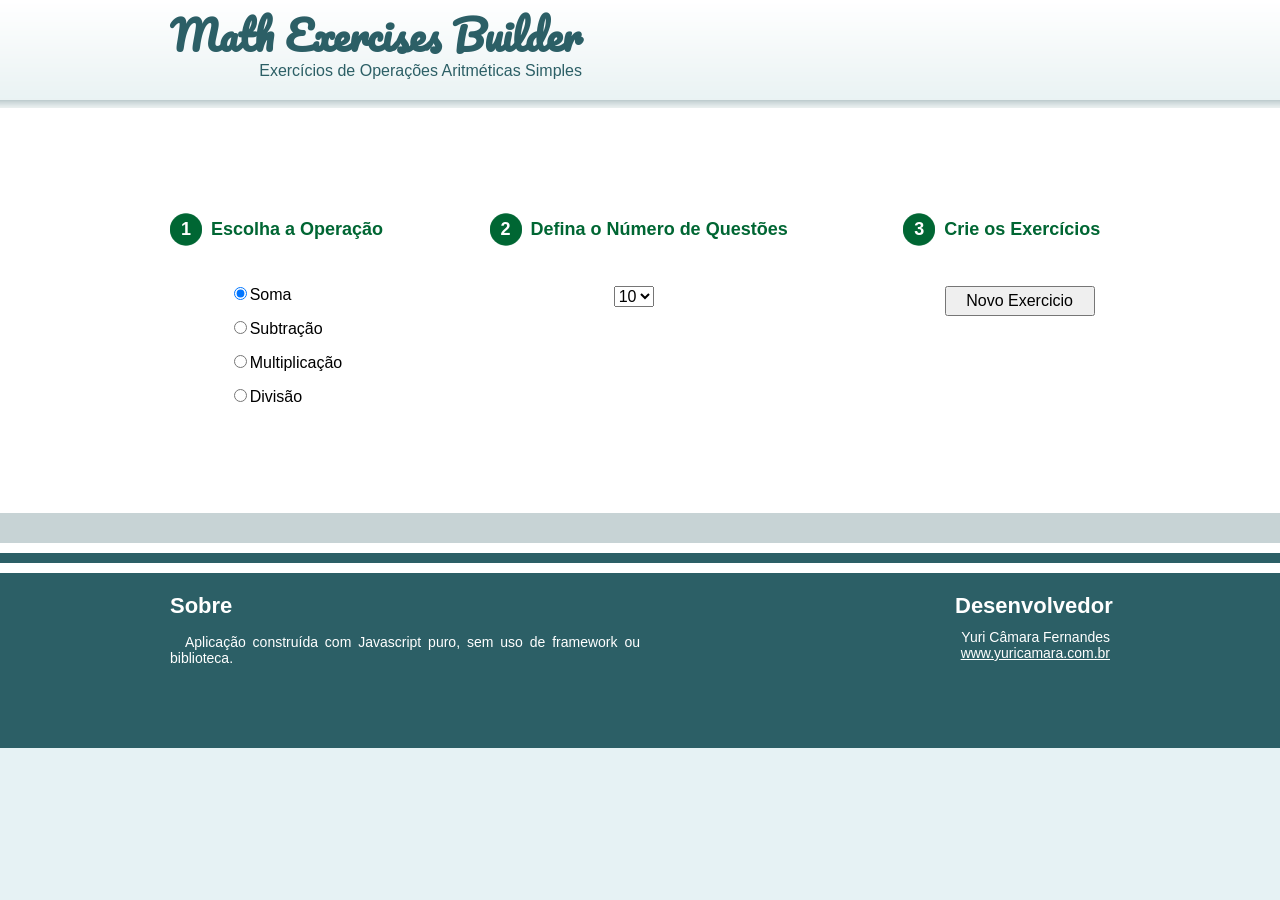
==== dev/index.html @ 9b64d667 "App atual sem ter recebido atualizações desde 05/2013" ====
<!DOCTYPE html PUBLIC "-//W3C//DTD XHTML 1.0 Transitional//EN" "http://www.w3.org/TR/xhtml1/DTD/xhtml1-transitional.dtd">
<html xmlns="http://www.w3.org/1999/xhtml" xml:lang="pt-br" lang="pt-br">
<head>
      <meta http-equiv="Content-Type" content="text/html;charset=UTF-8"/>
      <meta name="description" content="Aplicação construída com Javascript puro, sem uso de framework ou biblioteca."/>
      <link rel="stylesheet" type="text/css" href="assets/styles/main.css"/>
      <link rel="stylesheet" type="text/css" href='http://fonts.googleapis.com/css?family=Pacifico'/>
      <script type="text/javascript">
		  var _gaq = _gaq || [];
		  _gaq.push(['_setAccount', 'UA-38653742-1']);
		  _gaq.push(['_trackPageview']);
		  (function() {
		    var ga = document.createElement('script'); ga.type = 'text/javascript'; ga.async = true;
		    ga.src = ('https:' == document.location.protocol ? 'https://ssl' : 'http://www') + '.google-analytics.com/ga.js';
		    var s = document.getElementsByTagName('script')[0]; s.parentNode.insertBefore(ga, s);
		  })();
		</script>
      <title>Math Exercises Builder - Provas de Operação Aritméticas</title>
</head>
<body>
	<noscript>
			<style type="text/css">
				.noscript-aviso {
					color: #F01A1A;
					font-size: 16px;
					text-indent: 12px;
					font-weight: bold;
				}
			</style>
		<p class="noscript-aviso">O JavaScript tem que ser ativado para que você possa usar o Math Exercise Builder. Porém, aparentemente, o JavaScript está desativado ou é incompatível com o seu navegador. Ative o JavaScript alterando as opções do navegador e <a href="/projetos/math/index.htm">tente novamente</a>.</p>
	</noscript>
	<div class="wrapper">
		<div class="header-bg">
			<div class="header-fg">
                <h1 class="title">
                      Math Exercises Builder<span class="subtitle">Exercícios de Operações Aritméticas Simples</span>
                </h1>
			</div><!--header-fg-->
		</div><!--header-bg-->

		<div class="content-A">
			<div class="criarExercicios-A">
				<h3 class="criarExercicios-A-titulo">
					<span class="numero-questoes-A">3</span>Crie os Exercícios
				</h3>
				<input type="button" id="btnExercicios" class="btnExercicios" value="Novo Exercicio" tabindex="3"/>
			</div><!--botao-A-->
			<div class="operacao-A">
				<h3 class="operacao-A-titulo">
					<span class="numero-questoes-A">1</span>Escolha a Operação
				</h3>
				<div class="radios">
					<input id="opr00" name="operacao" type="radio" value="+" tabindex="1" checked="checked" />
                    <label for="opr00">Soma</label><br />
				</div>
				<div class="radios">
					<input id="opr01" name="operacao" type="radio" value="-"/>
                    <label for="opr01">Subtração</label><br />
				</div>
				<div class="radios">
					<input id="opr02" name="operacao" type="radio" value="X"/>
                    <label for="opr02">Multiplicação</label><br />
				</div>
				<div class="radios">
					<input id="opr03" name="operacao" type="radio" value="/"/>
                    <label for="opr03">Divisão</label><br />
				</div>
			</div><!--operacao-A-->
			<div class="questoes-A">
				<h3 class="questoes-A-titulo">
					<span class="numero-questoes-A">2</span>Defina o Número de Questões
				</h3>
				<select name="nquestoes" id="nquest" class="num-questoes" tabindex="2">
					<option selected="selected">10</option>
					<option>20</option>
					<option>30</option>
				</select>
			</div><!--questoes-A-->
		</div><!--content-A-->
		<div class="divisoria-1">
		</div>
		<div class="divisoria-2">
		</div>
		<div id="content-B" class="content-B">
			<!--DOM-->
		</div><!--content-B-->
		<div id="content-B-anexo" class="resultado">
			<input type="submit" id="btnRespostas" class="btnRespostas" value="Respostas" />
			<p id="resultado-texto" class="resultado-texto">
				<span class="resultado-destaque">Acertos:</span>
				<span id="resultado-acertos"></span>
				<br/>
				<span class="resultado-destaque">Erros:</span>
				<span id="resultado-erros"></span>
				<br/>
				<span class="resultado-destaque">Desempenho:</span>
				<span id="resultado-desempenho"></span>
			</p>
		</div><!-- content-B-anexo -->
		<div class="footer-bg">
			<div class="footer-fg">
				<div class="desenvolvedor">
					<h2 class="footer-titulo">
						Desenvolvedor
					</h2>
                    <p class="nome-desenvolvedor">
                    	Yuri Câmara Fernandes
                    </p>
                    <a class="contato-site" href="http://www.yuricamara.com.br" title="Conheça outros trabalhos.">www.yuricamara.com.br</a>
                </div><!--desenvolvedor-->
				<div class="descricao">
					<h2 class="footer-titulo">Sobre</h2>
					<p class="descricao-texto">
						Aplicação construída com Javascript puro, sem uso de framework ou biblioteca.
					</p>
				</div><!--descricao-->
			</div><!--footer-fg-->
		</div><!--footer-bg-->
	</div><!--wrapper-->
	<script type="text/javascript" src="assets/scripts/main.js"></script>
</body>
</html>
---- dev/assets/styles/main.css ----
@charset "utf-8";

/***************************************************************************
  CSS Reset Yahoo
   ***************************************************************************/
html{color:#000;background:#FFF}body,div,dl,dt,dd,ul,ol,li,h1,h2,h3,h4,h5,h6,pre,code,form,fieldset,legend,input,button,textarea,select,p,blockquote,th,td{margin:0;padding:0}table{border-collapse:collapse;border-spacing:0}fieldset,img{border:0}address,button,caption,cite,code,dfn,em,input,optgroup,option,select,strong,textarea,th,var{font:inherit}del,ins{text-decoration:none}li{list-style:none}caption,th{text-align:left}h1,h2,h3,h4,h5,h6{font-size:100%;font-weight:normal}q:before,q:after{content:''}abbr,acronym{border:0;font-variant:normal}sup{vertical-align:baseline}sub{vertical-align:baseline}legend{color:#000}

/***************************************************************************
 Main Stylesheet
   ***************************************************************************/

html {
background-color:#E6F2F4;
font-size: 100%; /*IE*/
}

body {
  height:1%;/*IE*/
  font:62.5% Arial, Helvetica, sans-serif;
}

.wrapper{
    position:absolute;
    width:100%;
    background-color:#FFF;
    text-align:center; /*IE*/
}

/***************************************************************************
  Header
   ***************************************************************************/

.header-bg{
  height:108px;
  background: url("../images/sprite.png") 0 -53px repeat-x transparent;
}

.header-fg{
  margin:0 auto;
  width:940px;
  text-align:left;
}

.title{
    position: relative;
    float: left;
    height:80px;
    color:#2C5F66;
    font: bold 4.0em Pacifico, Arial, sans-serif;
}

.subtitle {
    position: absolute;
    right: 0px;
    bottom: 0px;
    display: block;
    font: normal 0.4em Arial, Helvetica, sans-serif;
}

/***************************************************************************
  Content - Propriedades Globais
   ***************************************************************************/

.content-A{
    margin:105px auto 0 auto;
    width:940px;
    height:300px;
    text-align:left;
}

.content-A label,.content-A input,.content-A select{
  font: 1.6em Verdana, Geneva, sans-serif;
  cursor:pointer;
}

.operacao-A-titulo,
.questoes-A-titulo,
.criarExercicios-A-titulo {
  margin-bottom: 40px;
  text-indent: 11px;
  height: 33px;
  background: url("../images/sprite.png") 0 -20px no-repeat transparent;
  color:#006633;
  font: bold 1.8em/32px  Arial, Helvetica, sans-serif;
}

.numero-questoes-A{
  color: #FFF;
  margin-right: 20px;
}

/***************************************************************************
  1)Escolha da Operação
   ***************************************************************************/
.operacao-A {
    float: left;
    width: 34%;
}

.operacao-A > .radios{
  margin: 5% 20%;
  width: 130px;
}

/***************************************************************************
  2) Escolha do Número de Questões
   ***************************************************************************/

.questoes-A {
  float: left;
  width: 33%;
}

.num-questoes{
  margin: 0 40%;
}
/***************************************************************************
  3) Comando para criar o Exercício
   ***************************************************************************/

.criarExercicios-A {
  float: right;
  width: 22%;
}

.btnExercicios {
  margin: 0 20%;
  height: 30px;
  width: 150px;
}

/***************************************************************************
  Divisórias
   ***************************************************************************/

.divisoria-1{
    height:30px;
    background-color:#C7D3D5;
}

.divisoria-2{
  margin-top:10px;
  height:10px;
  background-color:#2C5F66;
}

/***************************************************************************
  Perguntas
   ***************************************************************************/

.content-B{
  margin: 10px auto 0;
  width:940px;
  text-align:left;
  overflow: auto;
}

.content-B label{
  font:1.4em Verdana, Geneva, sans-serif;
  margin-left:5px;
}

.content-B .radios{
  margin-top:12px;
  padding:5px 0 5px 20px;
}

.content-B .perguntas {
    margin-top: 20px;
    width: 188px;
    float: left;
}

.content-B .perguntas h3 {
    color: #2C5F66;
    font-size: 1.8em;
    font-weight: bold;
    height: 28px;
    line-height: 27px;
    margin-left: 60px;
}

.alternativas-wrap{
  margin: 0 25%;
  width:70px;
}

.num-pergunta {
    border: 2px solid #006633;
    color: #006633;
    float: left;
    font-size: 1.9em;
    padding: 0 3%;
    margin-left: 20px;
}

.RC,.RE{
  width:75px;
}

.RC{
  background: url('../images/sprite.png') 0 0 no-repeat transparent;
}

.RE {
    background-color: #C7D3D5;
}


.btnRespostas{
  font: 1.6em Verdana, Geneva, sans-serif;
  height: 30px;
  width: 120px;
  margin: 0 auto;
}

.resultado {
    margin: 40px auto;
    display: none;
    color: #fff;
}

.resultado-texto{
    font-size: 1.6em;
    border: 1px solid black;
    display: none;
    background-color: #006633;
    padding: 10px 0;
    width: 220px;
    margin: 0 auto;
}

.resultado-destaque{
  font-weight: bold;
}
/***************************************************************************
  Footer
   ***************************************************************************/

.footer-bg{
  height:175px;
  background-color:#2C5F66;
}

.footer-fg{
  margin:0 auto;
  width:940px;
  height:145px;
  color:#FFF;
  text-align:left;
  font-family:Arial, Helvetica, sans-serif;
}

.footer-titulo{
    font-weight: bold;
    font-size:2.2em;
}

.descricao{
    float:left;
    margin-top: 20px;
    width:470px;
}

.descricao-texto{
    margin-top: 15px;
    text-align: justify;
    text-indent: 15px;
    font-size:1.4em;
}

.desenvolvedor{
    float:right;
    margin-top:20px;
    width:155px;
}

.nome-desenvolvedor{
  margin-top: 10px;
  text-align:right;
  font-size:1.4em;
}

.contato-site{
    display: block;
    color:#FFF;
    text-align:right;
    font-size:1.4em;
}
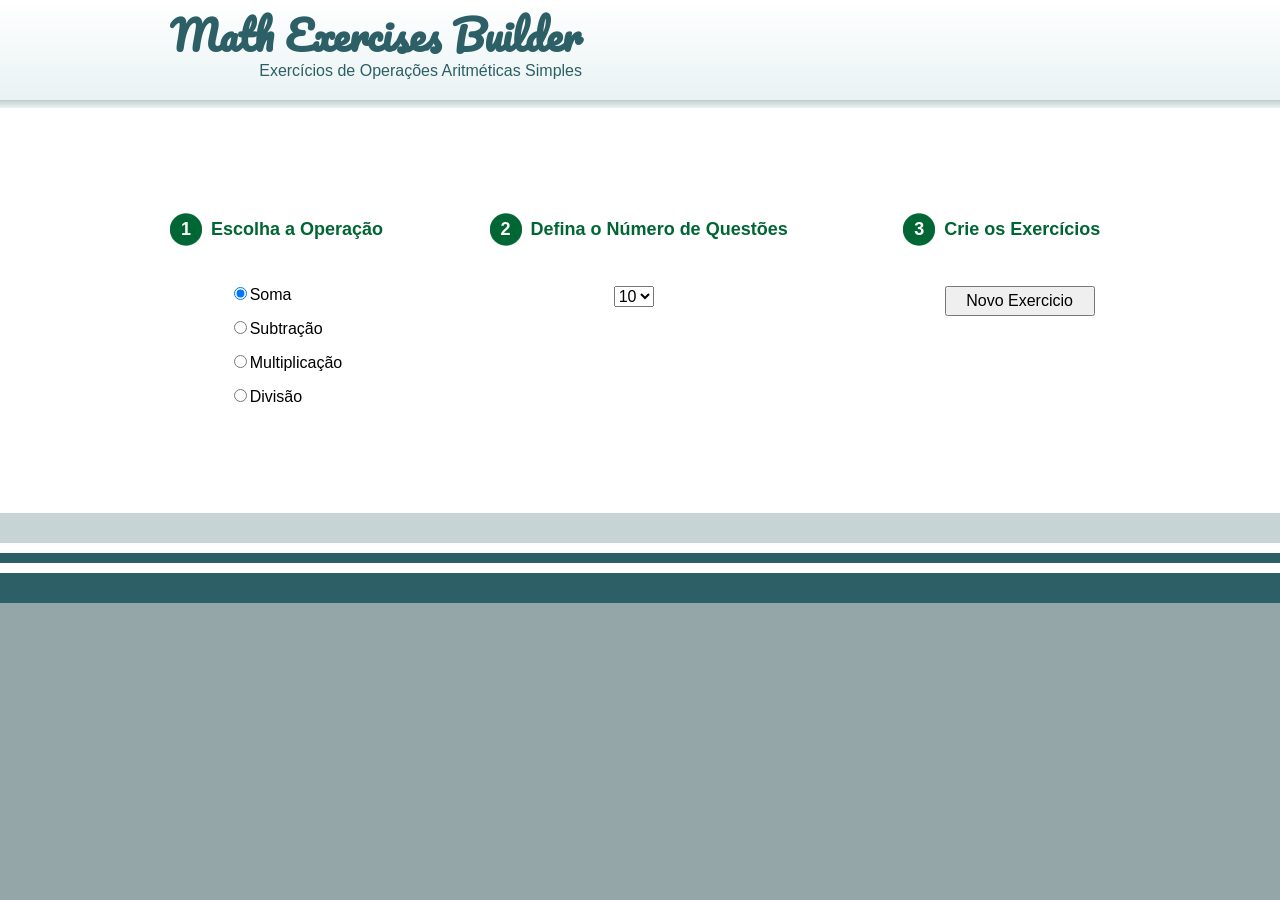
==== commit a0a35e75: "Novo footer" ====
--- a/dev/index.html
+++ b/dev/index.html
@@ -1,20 +1,13 @@
-<!DOCTYPE html PUBLIC "-//W3C//DTD XHTML 1.0 Transitional//EN" "http://www.w3.org/TR/xhtml1/DTD/xhtml1-transitional.dtd">
-<html xmlns="http://www.w3.org/1999/xhtml" xml:lang="pt-br" lang="pt-br">
+<!DOCTYPE html>
+<html lang="pt-br">
 <head>
-      <meta http-equiv="Content-Type" content="text/html;charset=UTF-8"/>
+      <meta charset="UTF-8"/>
       <meta name="description" content="Aplicação construída com Javascript puro, sem uso de framework ou biblioteca."/>
-      <link rel="stylesheet" type="text/css" href="assets/styles/main.css"/>
-      <link rel="stylesheet" type="text/css" href='http://fonts.googleapis.com/css?family=Pacifico'/>
-      <script type="text/javascript">
-		  var _gaq = _gaq || [];
-		  _gaq.push(['_setAccount', 'UA-38653742-1']);
-		  _gaq.push(['_trackPageview']);
-		  (function() {
-		    var ga = document.createElement('script'); ga.type = 'text/javascript'; ga.async = true;
-		    ga.src = ('https:' == document.location.protocol ? 'https://ssl' : 'http://www') + '.google-analytics.com/ga.js';
-		    var s = document.getElementsByTagName('script')[0]; s.parentNode.insertBefore(ga, s);
-		  })();
-		</script>
+      <link rel="stylesheet" href="assets/styles/main.css"/>
+      <link rel="stylesheet" href='http://fonts.googleapis.com/css?family=Pacifico'/>
+      <!--[if lt IE 9]>
+            <script src="assets/browsers/IE/html5shiv.min.js"></script>
+      <![endif]-->
       <title>Math Exercises Builder - Provas de Operação Aritméticas</title>
 </head>
 <body>
@@ -30,13 +23,13 @@
 		<p class="noscript-aviso">O JavaScript tem que ser ativado para que você possa usar o Math Exercise Builder. Porém, aparentemente, o JavaScript está desativado ou é incompatível com o seu navegador. Ative o JavaScript alterando as opções do navegador e <a href="/projetos/math/index.htm">tente novamente</a>.</p>
 	</noscript>
 	<div class="wrapper">
-		<div class="header-bg">
+		<header class="header-bg">
 			<div class="header-fg">
                 <h1 class="title">
                       Math Exercises Builder<span class="subtitle">Exercícios de Operações Aritméticas Simples</span>
                 </h1>
 			</div><!--header-fg-->
-		</div><!--header-bg-->
+		</header><!--header-bg-->
 
 		<div class="content-A">
 			<div class="criarExercicios-A">
@@ -98,23 +91,6 @@
 			</p>
 		</div><!-- content-B-anexo -->
 		<div class="footer-bg">
-			<div class="footer-fg">
-				<div class="desenvolvedor">
-					<h2 class="footer-titulo">
-						Desenvolvedor
-					</h2>
-                    <p class="nome-desenvolvedor">
-                    	Yuri Câmara Fernandes
-                    </p>
-                    <a class="contato-site" href="http://www.yuricamara.com.br" title="Conheça outros trabalhos.">www.yuricamara.com.br</a>
-                </div><!--desenvolvedor-->
-				<div class="descricao">
-					<h2 class="footer-titulo">Sobre</h2>
-					<p class="descricao-texto">
-						Aplicação construída com Javascript puro, sem uso de framework ou biblioteca.
-					</p>
-				</div><!--descricao-->
-			</div><!--footer-fg-->
 		</div><!--footer-bg-->
 	</div><!--wrapper-->
 	<script type="text/javascript" src="assets/scripts/main.js"></script>
--- a/dev/assets/styles/main.css
+++ b/dev/assets/styles/main.css
@@ -10,7 +10,7 @@
    ***************************************************************************/
 
 html {
-background-color:#E6F2F4;
+background-color:#95A6A8;
 font-size: 100%; /*IE*/
 }
 
@@ -233,57 +233,13 @@
 .resultado-destaque{
   font-weight: bold;
 }
+
+
 /***************************************************************************
   Footer
    ***************************************************************************/
 
 .footer-bg{
-  height:175px;
+  height:30px;
   background-color:#2C5F66;
-}
-
-.footer-fg{
-  margin:0 auto;
-  width:940px;
-  height:145px;
-  color:#FFF;
-  text-align:left;
-  font-family:Arial, Helvetica, sans-serif;
-}
-
-.footer-titulo{
-    font-weight: bold;
-    font-size:2.2em;
-}
-
-.descricao{
-    float:left;
-    margin-top: 20px;
-    width:470px;
-}
-
-.descricao-texto{
-    margin-top: 15px;
-    text-align: justify;
-    text-indent: 15px;
-    font-size:1.4em;
-}
-
-.desenvolvedor{
-    float:right;
-    margin-top:20px;
-    width:155px;
-}
-
-.nome-desenvolvedor{
-  margin-top: 10px;
-  text-align:right;
-  font-size:1.4em;
-}
-
-.contato-site{
-    display: block;
-    color:#FFF;
-    text-align:right;
-    font-size:1.4em;
 }
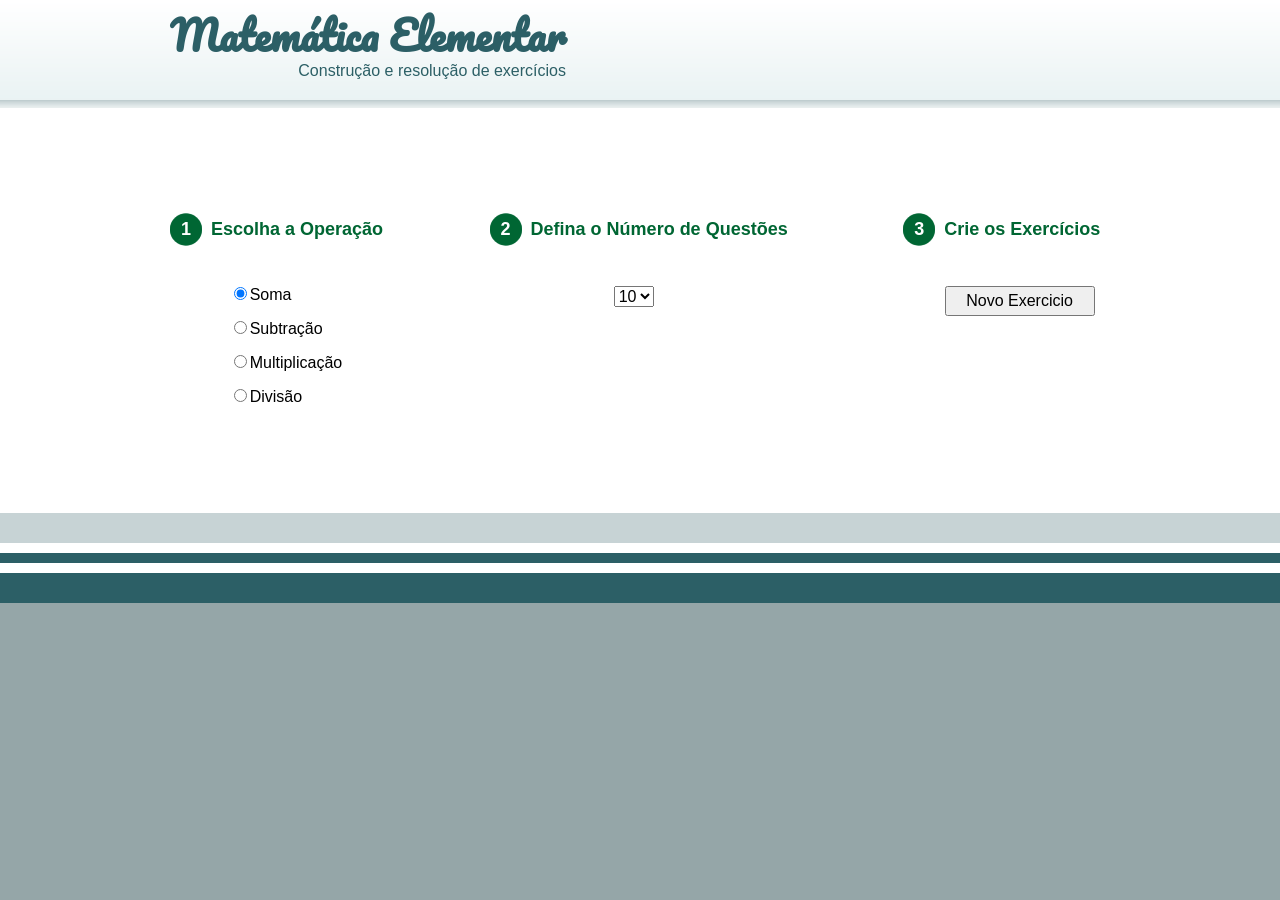
==== commit 3f944228: "Mudança do título e subtítulo do projeto" ====
--- a/dev/index.html
+++ b/dev/index.html
@@ -8,7 +8,7 @@
       <!--[if lt IE 9]>
             <script src="assets/browsers/IE/html5shiv.min.js"></script>
       <![endif]-->
-      <title>Math Exercises Builder - Provas de Operação Aritméticas</title>
+      <title>Matemática Elementar - Construção e resolução de exercícios</title>
 </head>
 <body>
 	<noscript>
@@ -26,7 +26,7 @@
 		<header class="header-bg">
 			<div class="header-fg">
                 <h1 class="title">
-                      Math Exercises Builder<span class="subtitle">Exercícios de Operações Aritméticas Simples</span>
+                      Matemática Elementar<span class="subtitle">Construção e resolução de exercícios</span>
                 </h1>
 			</div><!--header-fg-->
 		</header><!--header-bg-->
